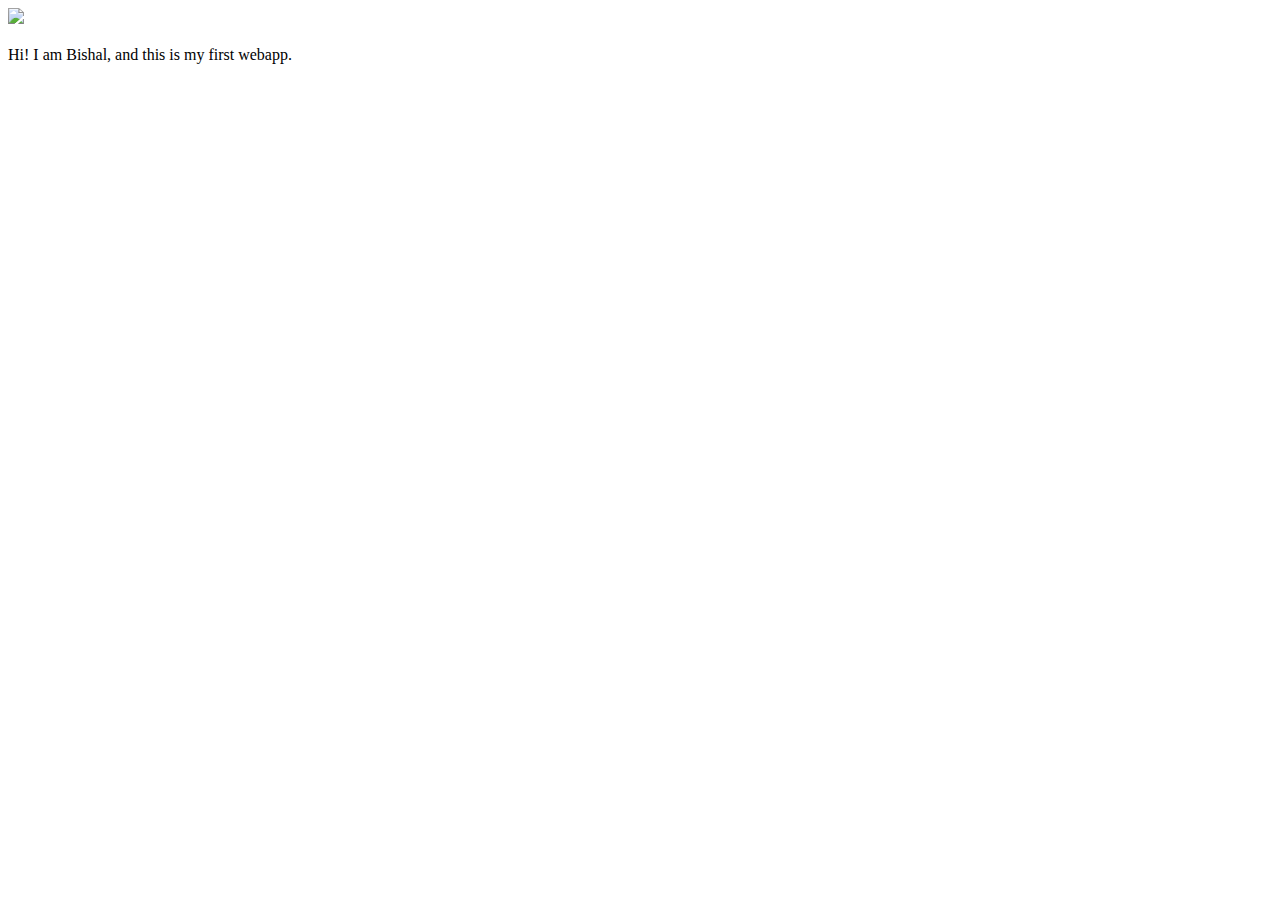
==== ui/index.html @ e9f2ce96 "[imad-console] Updates ui/index.html" ====
<!doctype html>
<html>
    <head>
        <link href="/ui/style.css" rel="stylesheet" />
    </head>
    <body>
        <div class="center">
            <img src="https://pbs.twimg.com/profile_images/779910531482124288/MS_BqCek.jpg" class="img-medium"/>
        </div>
        <br>
        <div class="center text-big bold">
            Hi! I am Bishal, and this is my first webapp.
        </div>
        <script type="text/javascript" src="/ui/main.js">
        </script>
    </body>
</html>
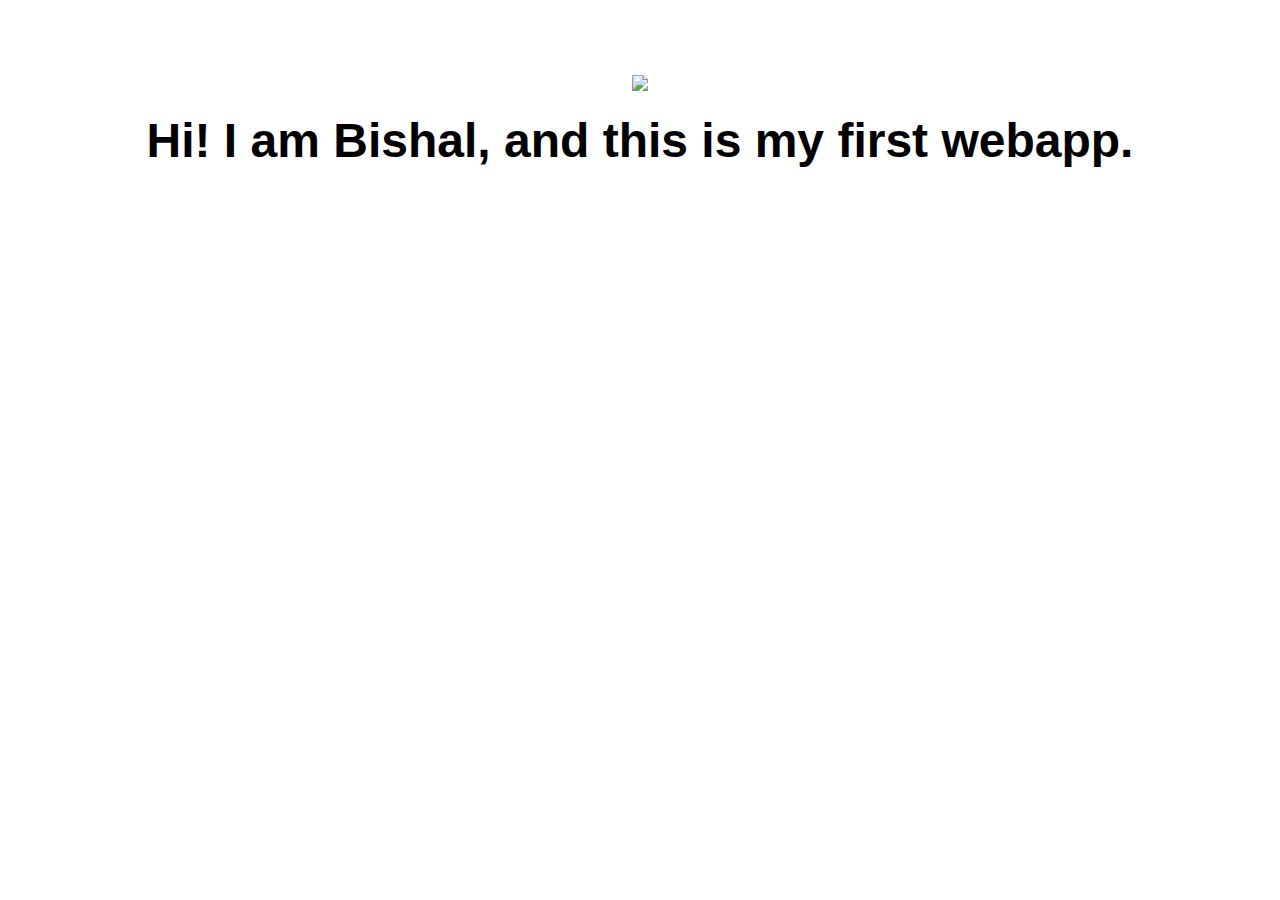
==== commit b055fb45: "[imad-console] Updates ui/index.html" ====
--- a/ui/index.html
+++ b/ui/index.html
@@ -4,8 +4,11 @@
         <link href="/ui/style.css" rel="stylesheet" />
     </head>
     <body>
+        <script>
+            alert('Hi I am Javascipt.');
+        </script>
         <div class="center">
-            <img src="https://pbs.twimg.com/profile_images/779910531482124288/MS_BqCek.jpg" class="img-medium"/>
+            <img src="https://pbs.twimg.com/profile_images/786938036126756864/AZrD2jNa.jpg" class="img-medium"/>
         </div>
         <br>
         <div class="center text-big bold">
--- a/ui/style.css
+++ b/ui/style.css
@@ -0,0 +1,30 @@
+body {
+    font-family: sans-serif;
+    margin-top: 75px;
+}
+
+.center {
+    text-align: center;
+}
+
+.text-big {
+    font-size: 300%;
+}
+
+.bold {
+    font-weight: bold;
+}
+
+.img-medium {
+    height: 200px;
+}
+
+ .container{
+width: 600px;
+margin: 0 auto;
+font-family: sans-serif;
+padding-top: 60px;
+padding-left: 10px;
+padding-right: 10px;
+color: green;
+ }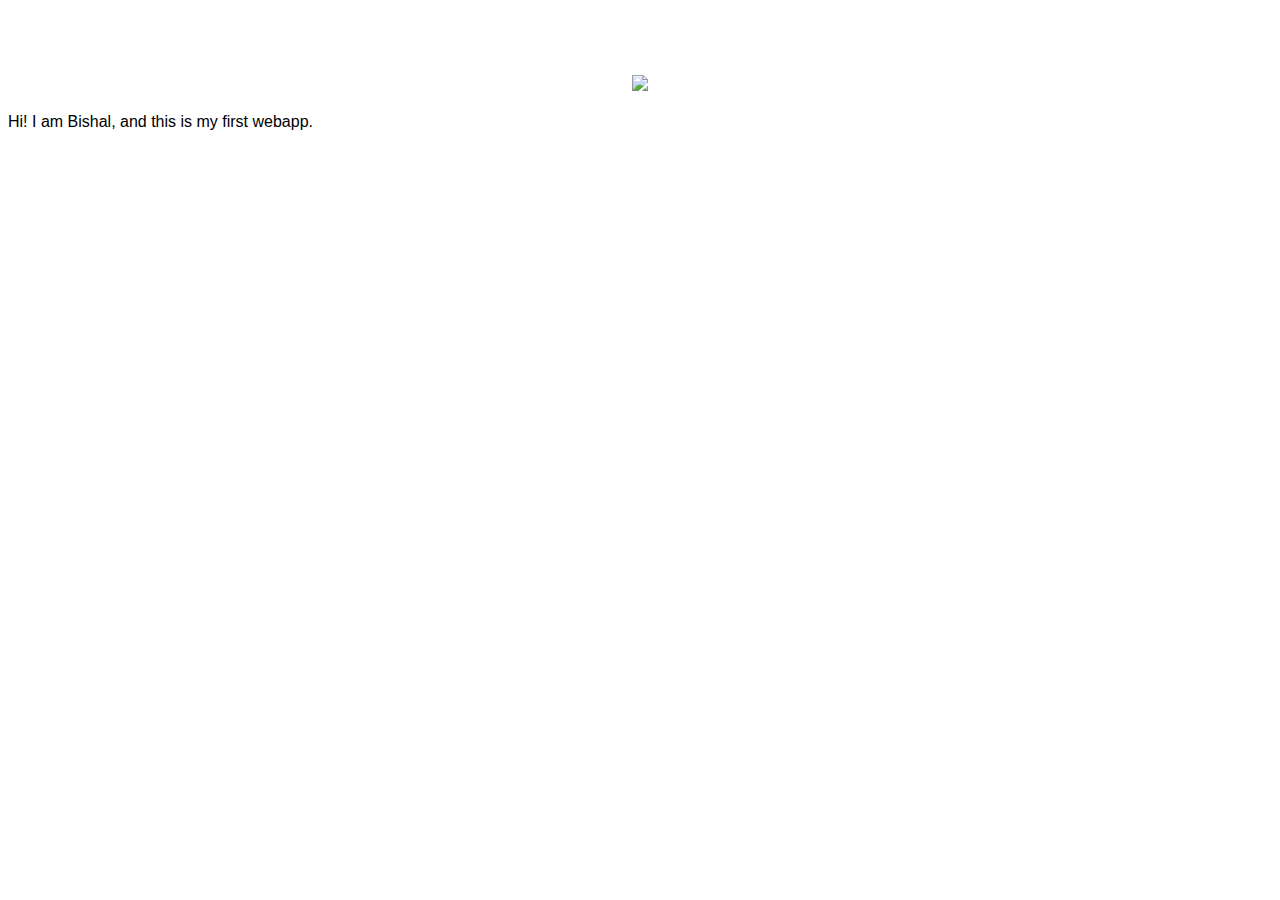
==== commit 5c4fb288: "[imad-console] Updates ui/index.html" ====
--- a/ui/index.html
+++ b/ui/index.html
@@ -11,7 +11,8 @@
             <img src="https://pbs.twimg.com/profile_images/786938036126756864/AZrD2jNa.jpg" class="img-medium"/>
         </div>
         <br>
-        <div class="center text-big bold">
+        <div class="center text-big bold" id="main-text"></div>
+        <div>
             Hi! I am Bishal, and this is my first webapp.
         </div>
         <script type="text/javascript" src="/ui/main.js">
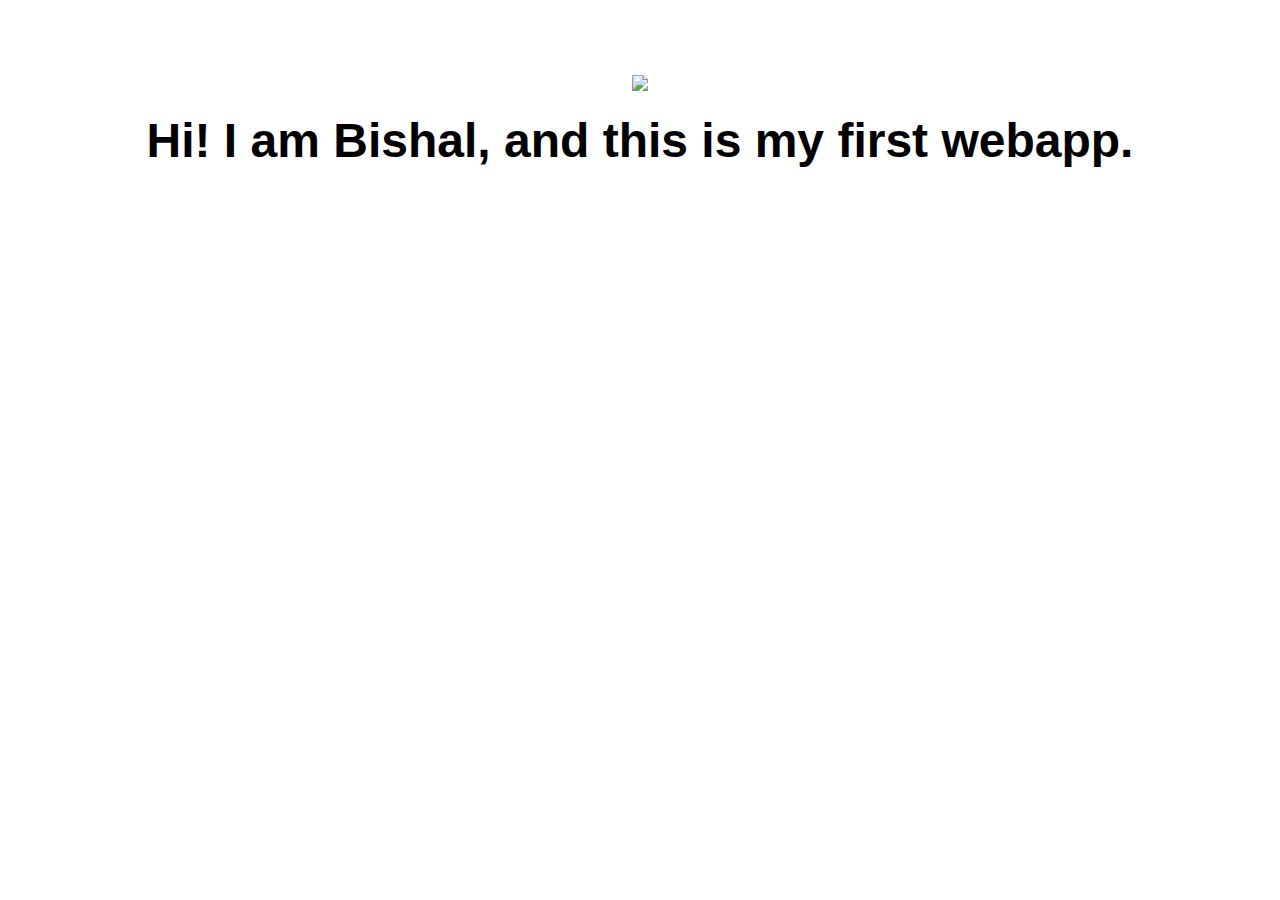
==== commit e917e5b8: "[imad-console] Updates ui/index.html" ====
--- a/ui/index.html
+++ b/ui/index.html
@@ -11,8 +11,8 @@
             <img src="https://pbs.twimg.com/profile_images/786938036126756864/AZrD2jNa.jpg" class="img-medium"/>
         </div>
         <br>
-        <div class="center text-big bold" id="main-text"></div>
-        <div>
+        <div class="center text-big bold" id="main-text">
+        
             Hi! I am Bishal, and this is my first webapp.
         </div>
         <script type="text/javascript" src="/ui/main.js">
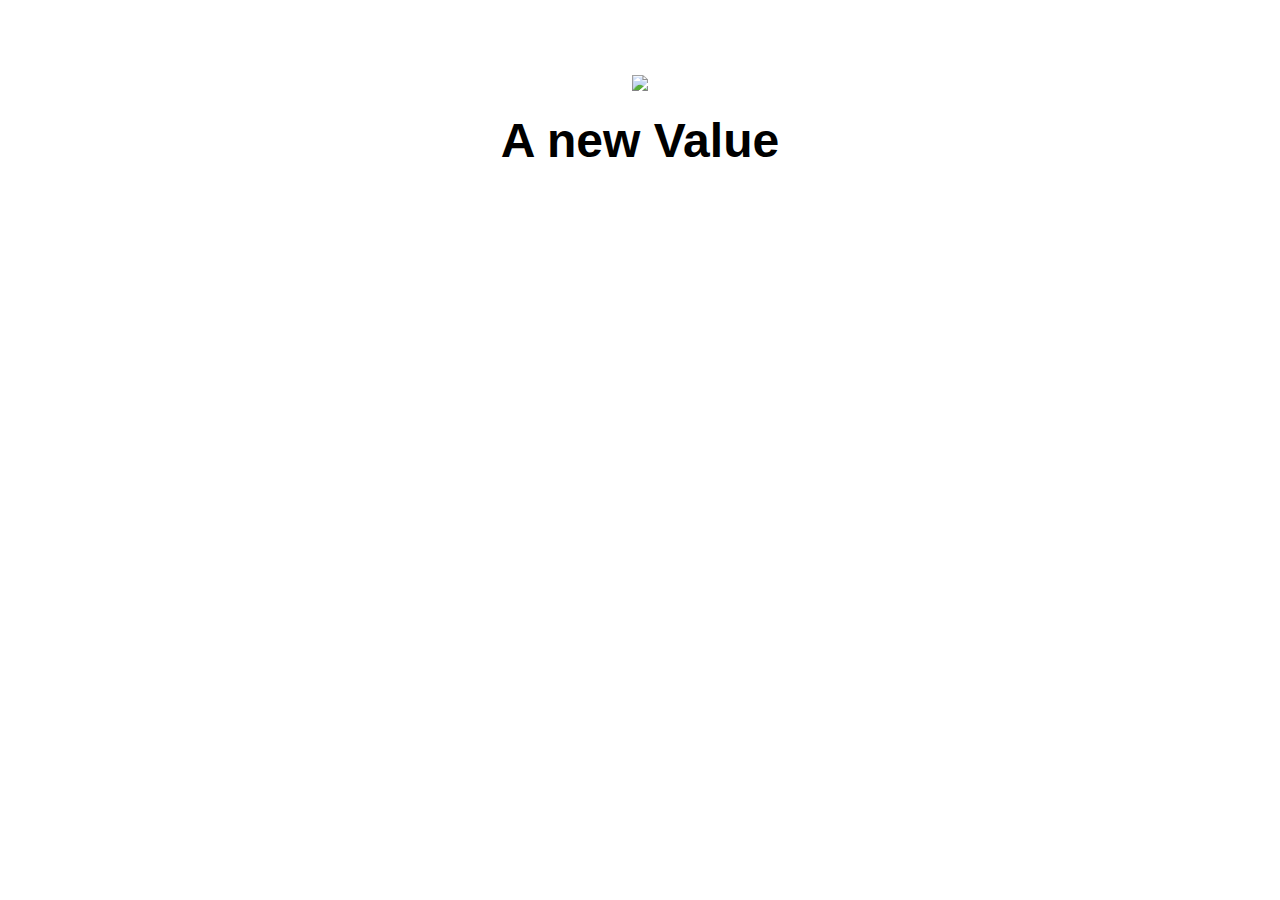
==== commit a9bf6867: "[imad-console] Updates ui/index.html" ====
--- a/ui/index.html
+++ b/ui/index.html
@@ -8,7 +8,7 @@
             alert('Hi I am Javascipt.');
         </script>
         <div class="center">
-            <img src="https://pbs.twimg.com/profile_images/786938036126756864/AZrD2jNa.jpg" class="img-medium"/>
+            <img src="https://pbs.twimg.com/profile_images/786938036126756864/AZrD2jNa.jpg" class="img-medium" id="pic"/>
         </div>
         <br>
         <div class="center text-big bold" id="main-text">
